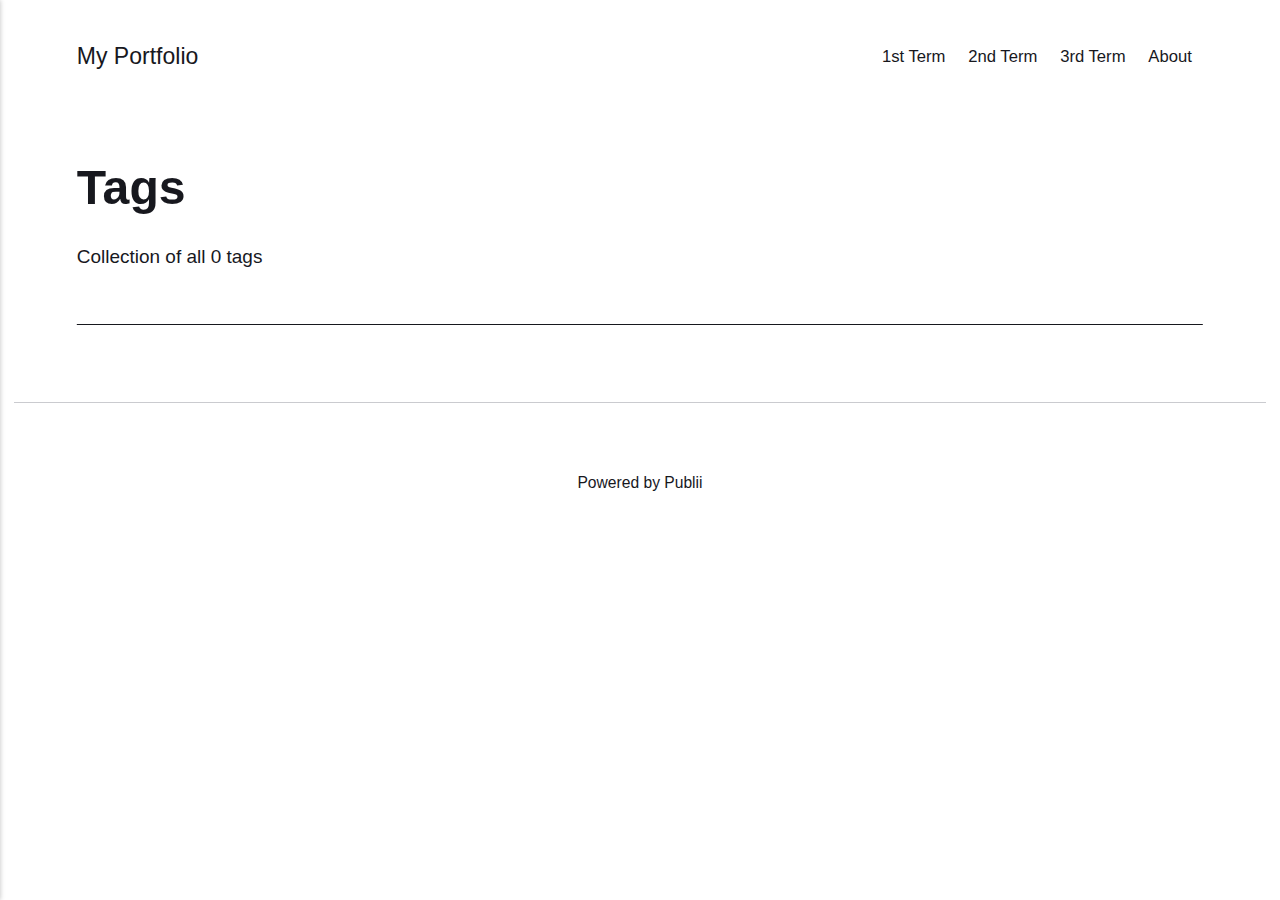
==== tags/index.html @ 2cc001e4 "Updated from Publii" ====
<!DOCTYPE html><html lang="en-gb"><head><meta charset="utf-8"><meta http-equiv="X-UA-Compatible" content="IE=edge"><meta name="viewport" content="width=device-width,initial-scale=1"><title>All tags - My Portfolio</title><meta name="robots" content="noindex, follow"><meta name="generator" content="Publii Open-Source CMS for Static Site"><link rel="alternate" type="application/atom+xml" href="https://velugqame.github.io/myportfolio/feed.xml"><link rel="alternate" type="application/json" href="https://velugqame.github.io/myportfolio/feed.json"><meta property="og:title" content="My Portfolio"><meta property="og:site_name" content="My Portfolio"><meta property="og:description" content=""><meta property="og:url" content="https://velugqame.github.io/myportfolio/tags/"><meta property="og:type" content="website"><link rel="stylesheet" href="https://velugqame.github.io/myportfolio/assets/css/style.css?v=b851508d3237cdb4b4981797f0760ab9"><script type="application/ld+json">{"@context":"http://schema.org","@type":"Organization","name":"My Portfolio","url":"https://velugqame.github.io/myportfolio/"}</script><noscript><style>img[loading] {
                    opacity: 1;
                }</style></noscript></head><body class="tags-template"><header class="top js-header"><a class="logo" href="https://velugqame.github.io/myportfolio/">My Portfolio</a><nav class="navbar js-navbar"><button class="navbar__toggle js-toggle" aria-label="Menu" aria-haspopup="true" aria-expanded="false"><span class="navbar__toggle-box"><span class="navbar__toggle-inner">Menu</span></span></button><ul class="navbar__menu"><li><a href="https://velugqame.github.io/myportfolio/term-1.html" target="_self">1st Term</a></li><li><a href="https://velugqame.github.io/myportfolio/term-2.html" target="_self">2nd Term</a></li><li><a href="https://velugqame.github.io/myportfolio/term-3.html" target="_self">3rd Term</a></li><li><a href="https://velugqame.github.io/myportfolio/computers.html" target="_self">About</a></li></ul></nav></header><main class="page page--tags"><div class="hero hero--noimage"><header class="hero__content"><div class="wrapper"><h1>Tags</h1><p class="page__desc">Collection of all 0 tags</p></div></header></div><div class="wrapper"><ul class="feed feed--grid"></ul></div></main><footer class="footer"><div class="wrapper"><div class="footer__copyright">Powered by Publii</div><button onclick="backToTopFunction()" id="backToTop" class="footer__bttop" aria-label="Back to top" title="Back to top"><svg width="20" height="20"><use xlink:href="https://velugqame.github.io/myportfolio/assets/svg/svg-map.svg#toparrow"/></svg></button></div></footer><script defer="defer" src="https://velugqame.github.io/myportfolio/assets/js/scripts.min.js?v=ffcbea6c02c8178d10092962b235a5b0"></script><script>window.publiiThemeMenuConfig={mobileMenuMode:'sidebar',animationSpeed:300,submenuWidth: 'auto',doubleClickTime:500,mobileMenuExpandableSubmenus:true,relatedContainerForOverlayMenuSelector:'.top'};</script><script>var images = document.querySelectorAll('img[loading]');
        for (var i = 0; i < images.length; i++) {
            if (images[i].complete) {
                images[i].classList.add('is-loaded');
            } else {
                images[i].addEventListener('load', function () {
                    this.classList.add('is-loaded');
                }, false);
            }
        }</script></body></html>
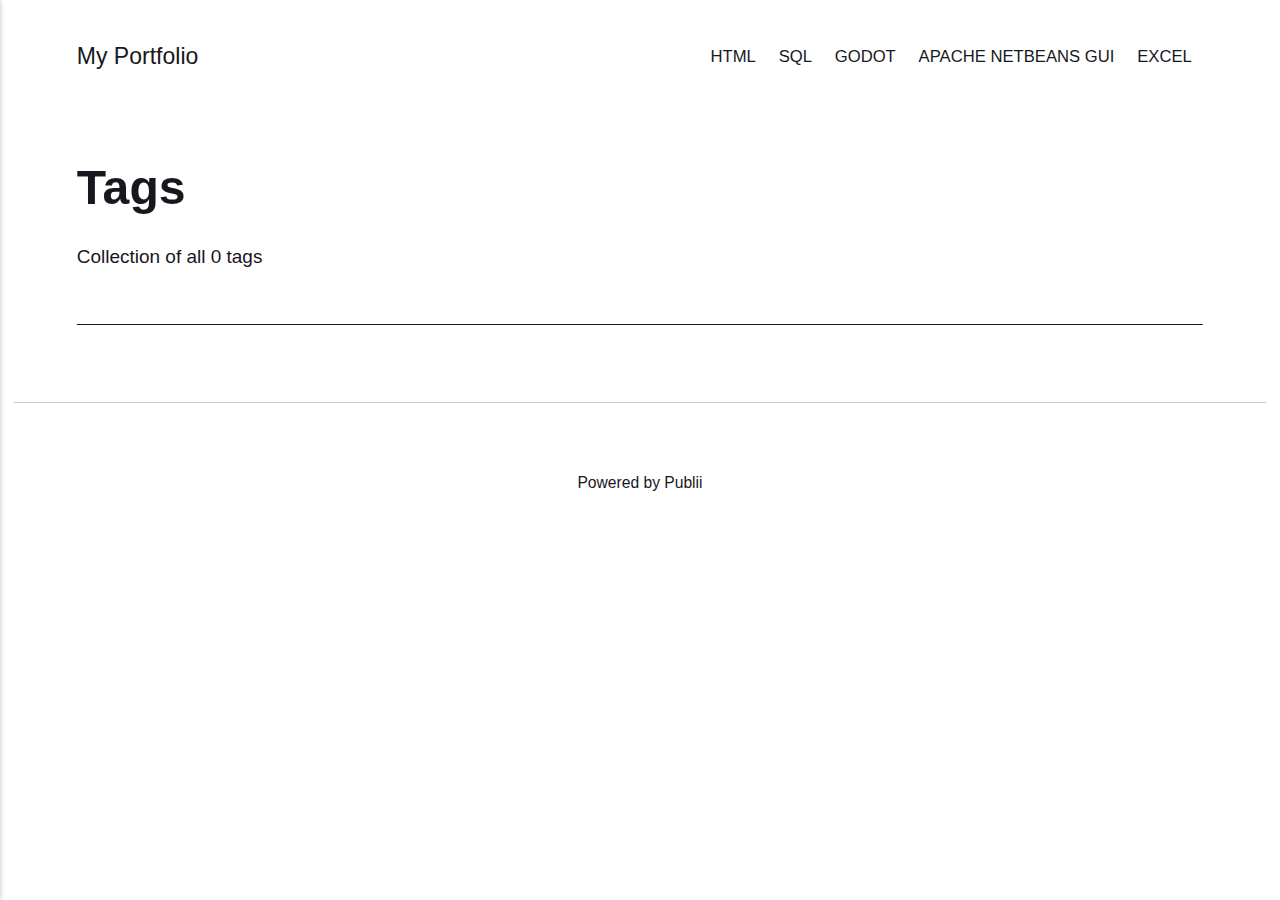
==== commit a9649b91: "Updated from Publii" ====
--- a/tags/index.html
+++ b/tags/index.html
@@ -1,6 +1,6 @@
-<!DOCTYPE html><html lang="en-gb"><head><meta charset="utf-8"><meta http-equiv="X-UA-Compatible" content="IE=edge"><meta name="viewport" content="width=device-width,initial-scale=1"><title>All tags - My Portfolio</title><meta name="robots" content="noindex, follow"><meta name="generator" content="Publii Open-Source CMS for Static Site"><link rel="alternate" type="application/atom+xml" href="https://velugqame.github.io/myportfolio/feed.xml"><link rel="alternate" type="application/json" href="https://velugqame.github.io/myportfolio/feed.json"><meta property="og:title" content="My Portfolio"><meta property="og:site_name" content="My Portfolio"><meta property="og:description" content=""><meta property="og:url" content="https://velugqame.github.io/myportfolio/tags/"><meta property="og:type" content="website"><link rel="stylesheet" href="https://velugqame.github.io/myportfolio/assets/css/style.css?v=b851508d3237cdb4b4981797f0760ab9"><script type="application/ld+json">{"@context":"http://schema.org","@type":"Organization","name":"My Portfolio","url":"https://velugqame.github.io/myportfolio/"}</script><noscript><style>img[loading] {
+<!DOCTYPE html><html lang="en-gb"><head><meta charset="utf-8"><meta http-equiv="X-UA-Compatible" content="IE=edge"><meta name="viewport" content="width=device-width,initial-scale=1"><title>All tags - My Portfolio</title><meta name="robots" content="noindex, follow"><meta name="generator" content="Publii Open-Source CMS for Static Site"><link rel="alternate" type="application/atom+xml" href="https://velugqame.github.io/myportfolio/feed.xml"><link rel="alternate" type="application/json" href="https://velugqame.github.io/myportfolio/feed.json"><meta property="og:title" content="My Portfolio"><meta property="og:site_name" content="My Portfolio"><meta property="og:description" content=""><meta property="og:url" content="https://velugqame.github.io/myportfolio/tags/"><meta property="og:type" content="website"><link rel="stylesheet" href="https://velugqame.github.io/myportfolio/assets/css/style.css?v=d01a82cb4ceb34d5d99850dd605e3a26"><script type="application/ld+json">{"@context":"http://schema.org","@type":"Organization","name":"My Portfolio","url":"https://velugqame.github.io/myportfolio/"}</script><noscript><style>img[loading] {
                     opacity: 1;
-                }</style></noscript></head><body class="tags-template"><header class="top js-header"><a class="logo" href="https://velugqame.github.io/myportfolio/">My Portfolio</a><nav class="navbar js-navbar"><button class="navbar__toggle js-toggle" aria-label="Menu" aria-haspopup="true" aria-expanded="false"><span class="navbar__toggle-box"><span class="navbar__toggle-inner">Menu</span></span></button><ul class="navbar__menu"><li><a href="https://velugqame.github.io/myportfolio/term-1.html" target="_self">1st Term</a></li><li><a href="https://velugqame.github.io/myportfolio/term-2.html" target="_self">2nd Term</a></li><li><a href="https://velugqame.github.io/myportfolio/term-3.html" target="_self">3rd Term</a></li><li><a href="https://velugqame.github.io/myportfolio/computers.html" target="_self">About</a></li></ul></nav></header><main class="page page--tags"><div class="hero hero--noimage"><header class="hero__content"><div class="wrapper"><h1>Tags</h1><p class="page__desc">Collection of all 0 tags</p></div></header></div><div class="wrapper"><ul class="feed feed--grid"></ul></div></main><footer class="footer"><div class="wrapper"><div class="footer__copyright">Powered by Publii</div><button onclick="backToTopFunction()" id="backToTop" class="footer__bttop" aria-label="Back to top" title="Back to top"><svg width="20" height="20"><use xlink:href="https://velugqame.github.io/myportfolio/assets/svg/svg-map.svg#toparrow"/></svg></button></div></footer><script defer="defer" src="https://velugqame.github.io/myportfolio/assets/js/scripts.min.js?v=ffcbea6c02c8178d10092962b235a5b0"></script><script>window.publiiThemeMenuConfig={mobileMenuMode:'sidebar',animationSpeed:300,submenuWidth: 'auto',doubleClickTime:500,mobileMenuExpandableSubmenus:true,relatedContainerForOverlayMenuSelector:'.top'};</script><script>var images = document.querySelectorAll('img[loading]');
+                }</style></noscript></head><body class="tags-template"><header class="top js-header"><a class="logo" href="https://velugqame.github.io/myportfolio/">My Portfolio</a><nav class="navbar js-navbar"><button class="navbar__toggle js-toggle" aria-label="Menu" aria-haspopup="true" aria-expanded="false"><span class="navbar__toggle-box"><span class="navbar__toggle-inner">Menu</span></span></button><ul class="navbar__menu"><li><a href="https://velugqame.github.io/myportfolio/the-real-work.html" target="_self">HTML</a></li><li><a href="https://velugqame.github.io/myportfolio/sql.html" target="_self">SQL</a></li><li><a href="https://velugqame.github.io/myportfolio/godot.html" target="_self">GODOT</a></li><li><a href="https://velugqame.github.io/myportfolio/java.html" target="_self">APACHE NETBEANS GUI</a></li><li><a href="https://velugqame.github.io/myportfolio/excel-functions.html" target="_self">EXCEL</a></li></ul></nav></header><main class="page page--tags"><div class="hero hero--noimage"><header class="hero__content"><div class="wrapper"><h1>Tags</h1><p class="page__desc">Collection of all 0 tags</p></div></header></div><div class="wrapper"><ul class="feed feed--grid"></ul></div></main><footer class="footer"><div class="wrapper"><div class="footer__copyright"><p>Powered by Publii</p></div><button onclick="backToTopFunction()" id="backToTop" class="footer__bttop" aria-label="Back to top" title="Back to top"><svg width="20" height="20"><use xlink:href="https://velugqame.github.io/myportfolio/assets/svg/svg-map.svg#toparrow"/></svg></button></div></footer><script defer="defer" src="https://velugqame.github.io/myportfolio/assets/js/scripts.min.js?v=ffcbea6c02c8178d10092962b235a5b0"></script><script>window.publiiThemeMenuConfig={mobileMenuMode:'sidebar',animationSpeed:300,submenuWidth: 'auto',doubleClickTime:500,mobileMenuExpandableSubmenus:true,relatedContainerForOverlayMenuSelector:'.top'};</script><script>var images = document.querySelectorAll('img[loading]');
         for (var i = 0; i < images.length; i++) {
             if (images[i].complete) {
                 images[i].classList.add('is-loaded');
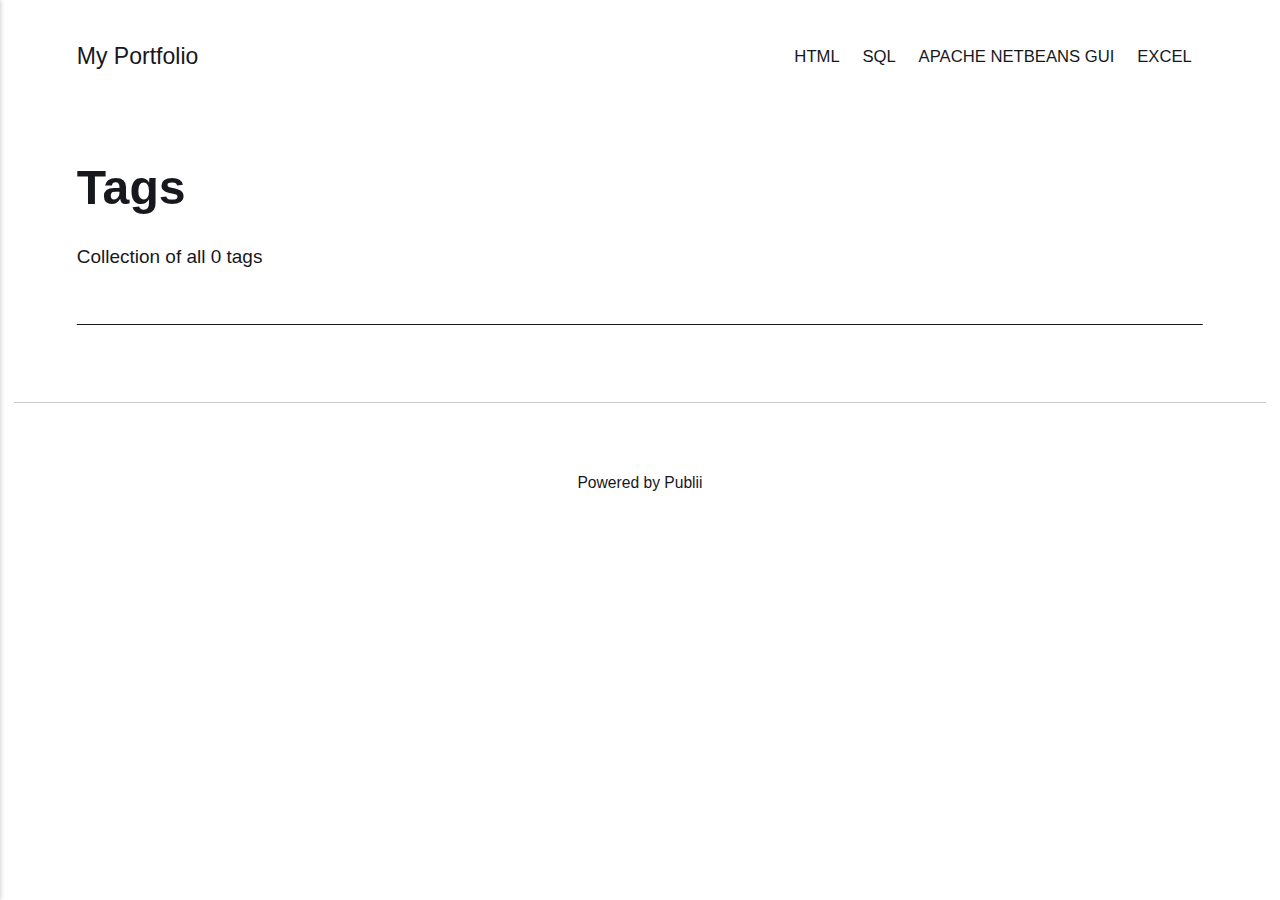
==== commit b2a98cd5: "Updated from Publii" ====
--- a/tags/index.html
+++ b/tags/index.html
@@ -1,6 +1,6 @@
 <!DOCTYPE html><html lang="en-gb"><head><meta charset="utf-8"><meta http-equiv="X-UA-Compatible" content="IE=edge"><meta name="viewport" content="width=device-width,initial-scale=1"><title>All tags - My Portfolio</title><meta name="robots" content="noindex, follow"><meta name="generator" content="Publii Open-Source CMS for Static Site"><link rel="alternate" type="application/atom+xml" href="https://velugqame.github.io/myportfolio/feed.xml"><link rel="alternate" type="application/json" href="https://velugqame.github.io/myportfolio/feed.json"><meta property="og:title" content="My Portfolio"><meta property="og:site_name" content="My Portfolio"><meta property="og:description" content=""><meta property="og:url" content="https://velugqame.github.io/myportfolio/tags/"><meta property="og:type" content="website"><link rel="stylesheet" href="https://velugqame.github.io/myportfolio/assets/css/style.css?v=d01a82cb4ceb34d5d99850dd605e3a26"><script type="application/ld+json">{"@context":"http://schema.org","@type":"Organization","name":"My Portfolio","url":"https://velugqame.github.io/myportfolio/"}</script><noscript><style>img[loading] {
                     opacity: 1;
-                }</style></noscript></head><body class="tags-template"><header class="top js-header"><a class="logo" href="https://velugqame.github.io/myportfolio/">My Portfolio</a><nav class="navbar js-navbar"><button class="navbar__toggle js-toggle" aria-label="Menu" aria-haspopup="true" aria-expanded="false"><span class="navbar__toggle-box"><span class="navbar__toggle-inner">Menu</span></span></button><ul class="navbar__menu"><li><a href="https://velugqame.github.io/myportfolio/the-real-work.html" target="_self">HTML</a></li><li><a href="https://velugqame.github.io/myportfolio/sql.html" target="_self">SQL</a></li><li><a href="https://velugqame.github.io/myportfolio/godot.html" target="_self">GODOT</a></li><li><a href="https://velugqame.github.io/myportfolio/java.html" target="_self">APACHE NETBEANS GUI</a></li><li><a href="https://velugqame.github.io/myportfolio/excel-functions.html" target="_self">EXCEL</a></li></ul></nav></header><main class="page page--tags"><div class="hero hero--noimage"><header class="hero__content"><div class="wrapper"><h1>Tags</h1><p class="page__desc">Collection of all 0 tags</p></div></header></div><div class="wrapper"><ul class="feed feed--grid"></ul></div></main><footer class="footer"><div class="wrapper"><div class="footer__copyright"><p>Powered by Publii</p></div><button onclick="backToTopFunction()" id="backToTop" class="footer__bttop" aria-label="Back to top" title="Back to top"><svg width="20" height="20"><use xlink:href="https://velugqame.github.io/myportfolio/assets/svg/svg-map.svg#toparrow"/></svg></button></div></footer><script defer="defer" src="https://velugqame.github.io/myportfolio/assets/js/scripts.min.js?v=ffcbea6c02c8178d10092962b235a5b0"></script><script>window.publiiThemeMenuConfig={mobileMenuMode:'sidebar',animationSpeed:300,submenuWidth: 'auto',doubleClickTime:500,mobileMenuExpandableSubmenus:true,relatedContainerForOverlayMenuSelector:'.top'};</script><script>var images = document.querySelectorAll('img[loading]');
+                }</style></noscript></head><body class="tags-template"><header class="top js-header"><a class="logo" href="https://velugqame.github.io/myportfolio/">My Portfolio</a><nav class="navbar js-navbar"><button class="navbar__toggle js-toggle" aria-label="Menu" aria-haspopup="true" aria-expanded="false"><span class="navbar__toggle-box"><span class="navbar__toggle-inner">Menu</span></span></button><ul class="navbar__menu"><li><a href="https://velugqame.github.io/myportfolio/the-real-work.html" target="_self">HTML</a></li><li><a href="https://velugqame.github.io/myportfolio/sql.html" target="_self">SQL</a></li><li><a href="https://velugqame.github.io/myportfolio/java.html" target="_self">APACHE NETBEANS GUI</a></li><li><a href="https://velugqame.github.io/myportfolio/excel-functions.html" target="_self">EXCEL</a></li></ul></nav></header><main class="page page--tags"><div class="hero hero--noimage"><header class="hero__content"><div class="wrapper"><h1>Tags</h1><p class="page__desc">Collection of all 0 tags</p></div></header></div><div class="wrapper"><ul class="feed feed--grid"></ul></div></main><footer class="footer"><div class="wrapper"><div class="footer__copyright"><p>Powered by Publii</p></div><button onclick="backToTopFunction()" id="backToTop" class="footer__bttop" aria-label="Back to top" title="Back to top"><svg width="20" height="20"><use xlink:href="https://velugqame.github.io/myportfolio/assets/svg/svg-map.svg#toparrow"/></svg></button></div></footer><script defer="defer" src="https://velugqame.github.io/myportfolio/assets/js/scripts.min.js?v=ffcbea6c02c8178d10092962b235a5b0"></script><script>window.publiiThemeMenuConfig={mobileMenuMode:'sidebar',animationSpeed:300,submenuWidth: 'auto',doubleClickTime:500,mobileMenuExpandableSubmenus:true,relatedContainerForOverlayMenuSelector:'.top'};</script><script>var images = document.querySelectorAll('img[loading]');
         for (var i = 0; i < images.length; i++) {
             if (images[i].complete) {
                 images[i].classList.add('is-loaded');
